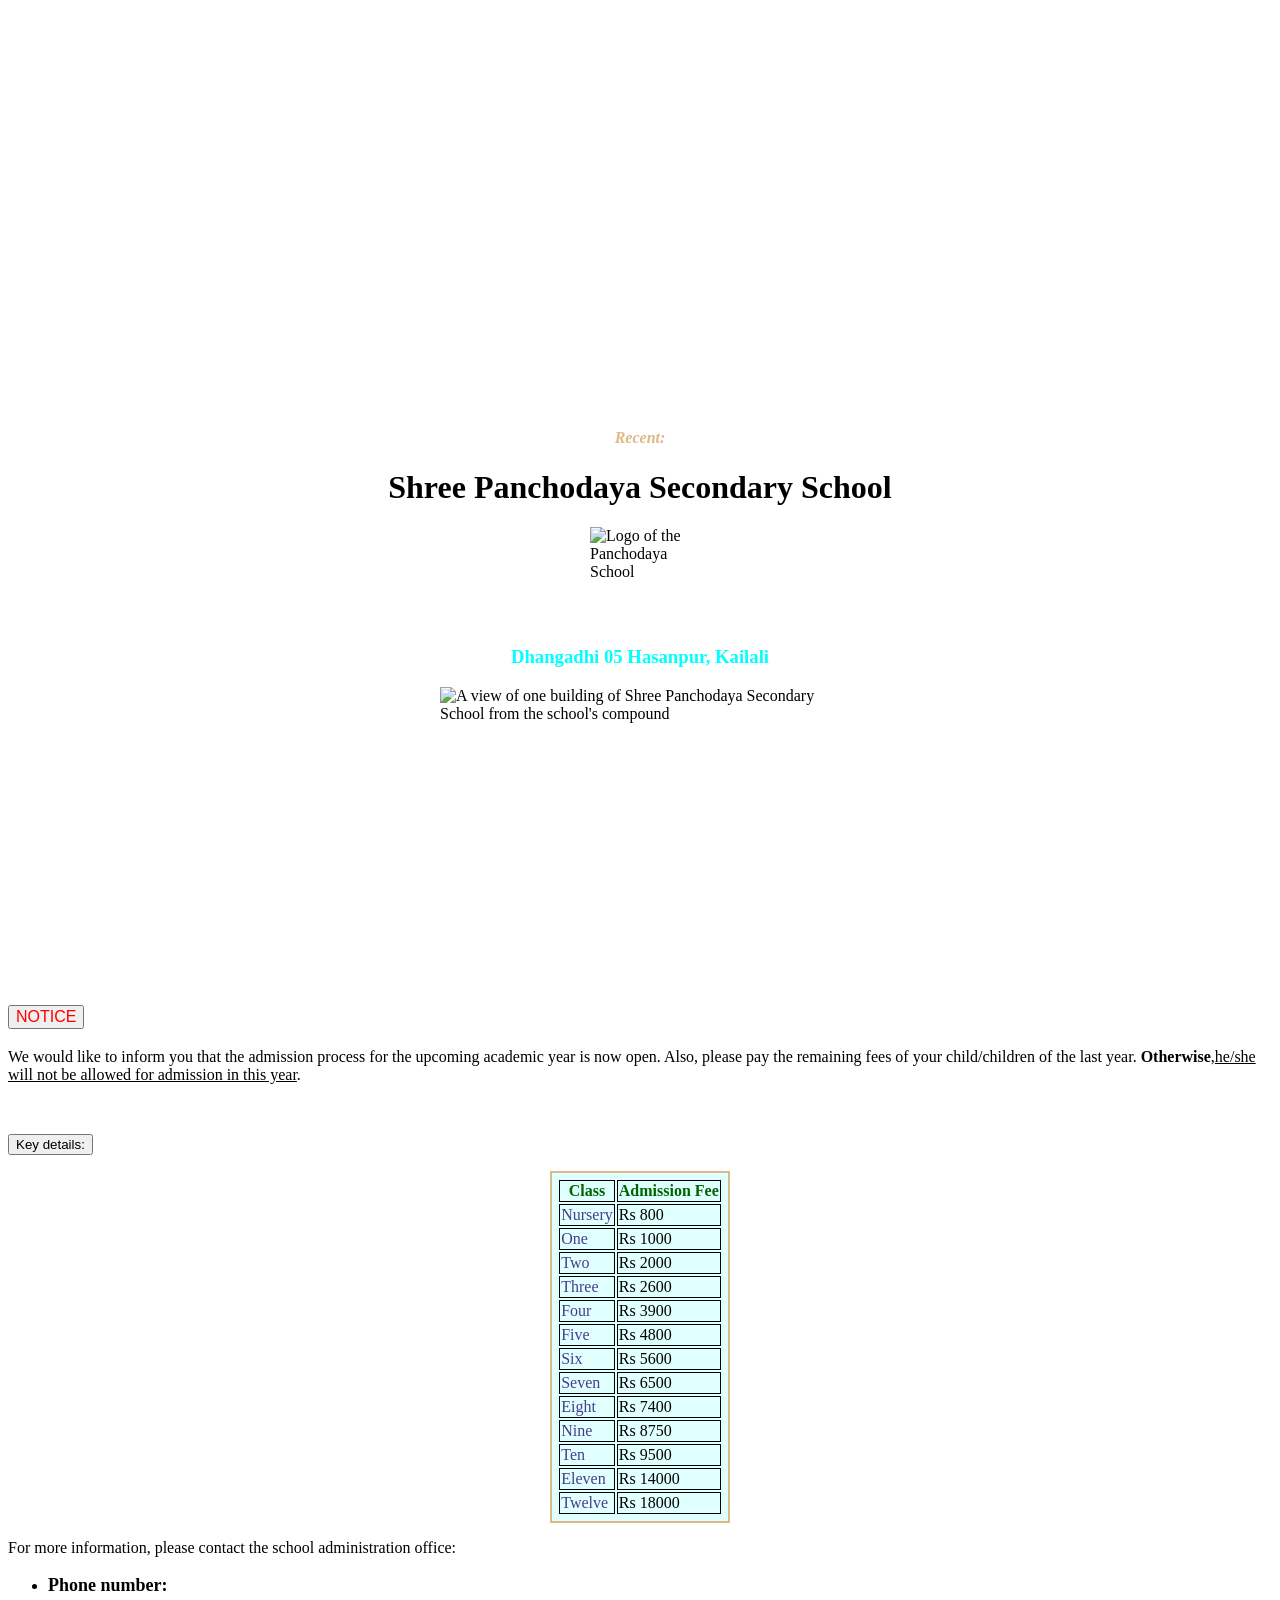
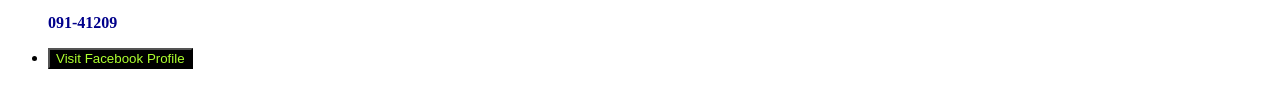
==== panchodaya.html @ 5761ccb6 "first commit" ====
<!DOCTYPE html>
<html>
    <head>
        <title> Panchodaya:Admission Open</title>
    <link rel = "stylesheet" href = "style.css">
</head>
    <body>
        <div class="slider"></div>
<h4> Recent:</h4>
<h1> Shree Panchodaya Secondary School </h1>
<img src="logo.png" alt="Logo of the Panchodaya School" class="Logo" >
<h3 class="Address"> Dhangadhi 05 Hasanpur, Kailali </h3>
<img src = "compound.png" alt = "A view of one building of Shree Panchodaya Secondary School from the school's compound" class="Compound" >
<h3 class="Notice"> <button>NOTICE </button></h3>
<p> We would like to inform you that the admission process for the upcoming academic year is now open. Also, please pay the remaining fees of your child/children of the last year. <strong>Otherwise</strong>,<u>he/she will not be allowed for admission in this year</u>.
</p> <br>
<p class="Key"> <button>Key details:</button> <br>
<table>
    <tr>
        <th>Class</th>
        <th>Admission Fee</th>
    </tr>
    <tr>
        <td>Nursery</td>
        <td>Rs 800</td>
    </tr>
    <tr>
        <td>One</td>
        <td>Rs 1000</td>
    </tr>
    <tr>
        <td>Two</td>
        <td>Rs 2000</td>
    </tr>
    <tr>
        <td>Three</td>
        <td>Rs 2600</td>
    </tr>
    <tr>
        <td>Four</td>
        <td>Rs 3900</td>
    </tr>
    <tr>
        <td>Five</td>
        <td>Rs 4800</td>
    </tr>
    <tr>
        <td>Six</td>
        <td>Rs 5600</td>
    </tr>
    <tr>
        <td>Seven</td>
        <td>Rs 6500</td>
    </tr>
    <tr>
        <td>Eight</td>
        <td>Rs 7400</td>
    </tr>
    <tr>
        <td>Nine</td>
        <td>Rs 8750</td>
    </tr>
    <tr>
        <td>Ten</td>
        <td>Rs 9500</td>
    </tr>
    <tr>
        <td>Eleven</td>
        <td>Rs 14000</td>
    </tr>
    <tr>
        <td>Twelve</td>
        <td>Rs 18000</td>
    </tr>
</table></p>
<p class="Info"> For more information, please contact the school administration office: <br> 
<ul>
<li> <p class="Number">Phone number:</p> <p class="Phone">091-41209</p></li>
<li>
<a href = "https://www.facebook.com/profile.php?id=61563397560438" target="_blank"> <button>Visit Facebook Profile</button> </a>
</li>
</ul>
</p>
</body>
</html>
---- style.css ----
h4 {
    color: burlywood;
    text-align: center;
    font-style: oblique;
}
h1 {
    color: black;
    font-weight: bolder;
    text-align: center;
}
.Address {
    text-align: center;
    color: aqua;
}
.Notice button {
    font-size: medium;
    color: red;
}
table {
    border: 2px solid burlywood;
    width: max-content;
    background-color: lightcyan;
    padding: 5px;
    margin: auto;
}
table tr th, table tr td {
    border: 1px solid black;
}
table tr th {
    color: darkgreen;
}
table tr td:first-child {
    color:darkslateblue;
}
.Phone {
    color: darkblue;
    font-weight: bold;
}
a button {
    color: greenyellow;
    background-color: black;
}
.Number {
    font-weight: bold;
    font-size: large;
}
.Logo {
    display: block;
    margin:auto;
    width: 100px;
    height: 100px;
}
.Compound {
    display: block;
    margin: auto;
    width: 400px;
    height: 300px;
}
.slider {
  width: 100%;
  height: 400px;
  background-size: cover;
  background-position: center;
  animation: slide 12s infinite;
}

@keyframes slide {
  0%   { background-image: url(); }
  33%  { background-image: url(); }
  66%  { background-image: url(); }
  100% { background-image: url(); }
}
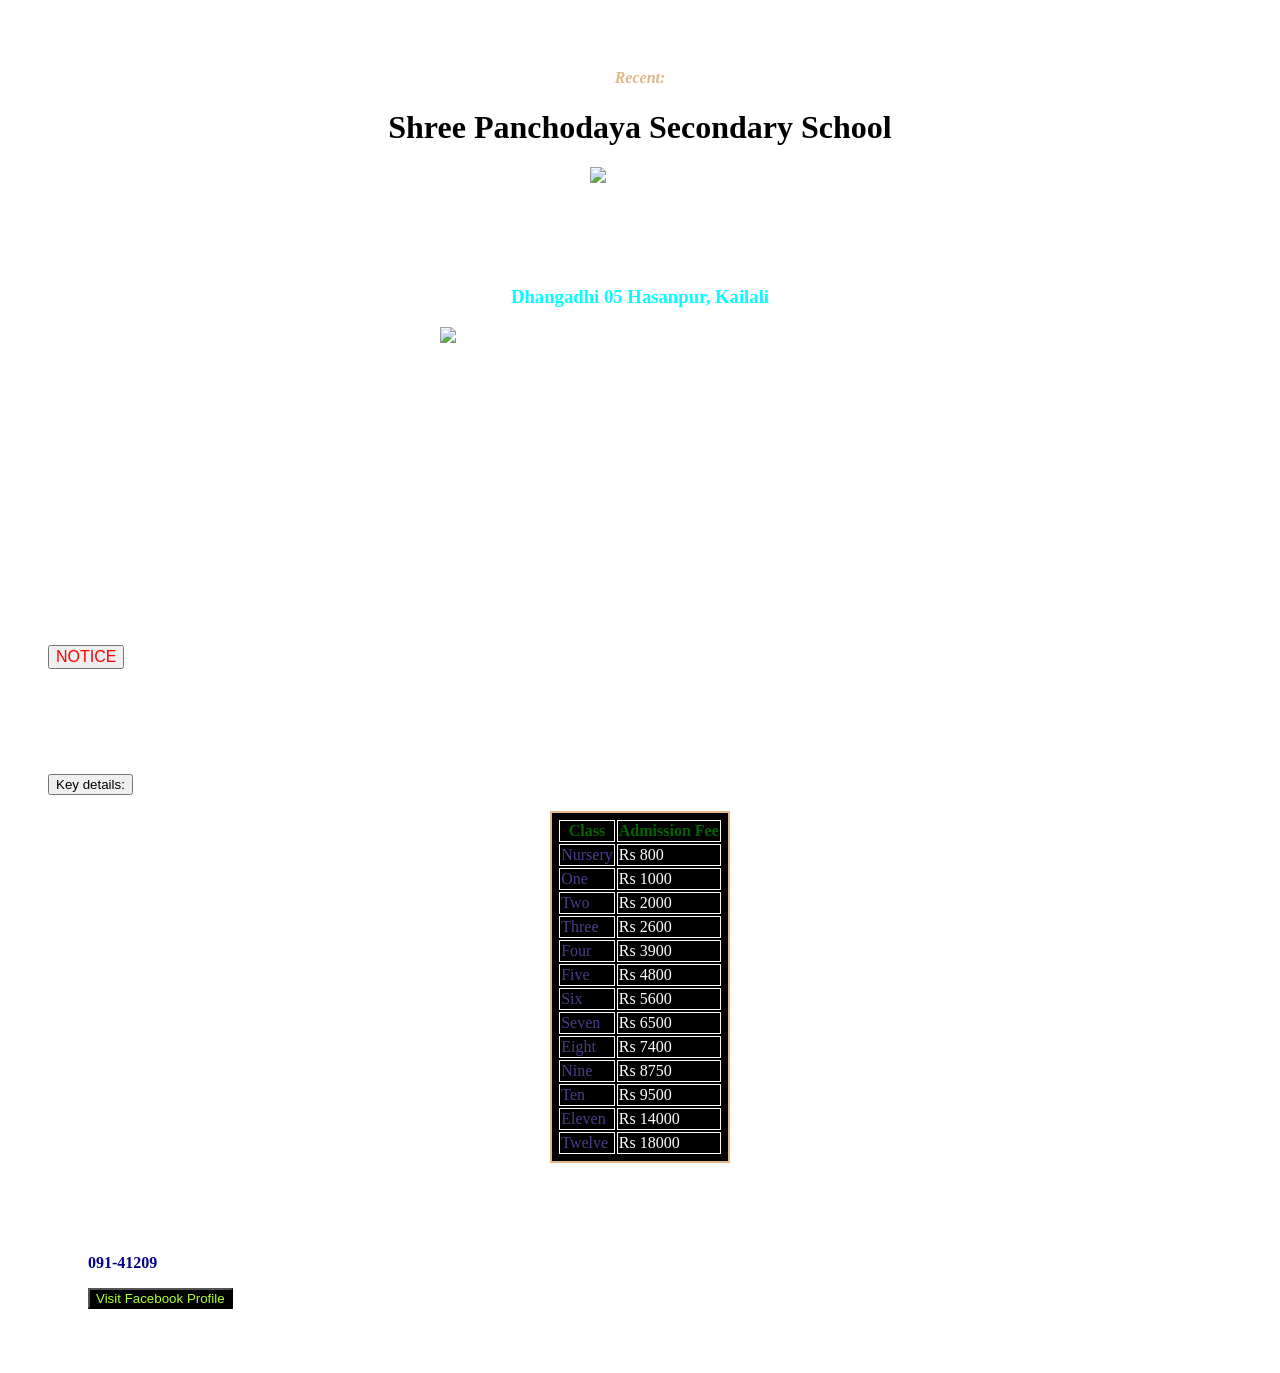
==== commit 600397fe: "Added pics+ slideshow+ simple java Co-authored-by: Copilot <copilot@github.com>" ====
--- a/panchodaya.html
+++ b/panchodaya.html
@@ -3,14 +3,20 @@
     <head>
         <title> Panchodaya:Admission Open</title>
     <link rel = "stylesheet" href = "style.css">
+    <script src="script.js"></script>
 </head>
     <body>
-        <div class="slider"></div>
+        <div class="slider">
+          <div class="slide" id="slide1"></div>
+          <div class="slide" id="slide2"></div>
+          <div class="slide" id="slide3"></div>
+        </div>
+        <div class="content">
 <h4> Recent:</h4>
 <h1> Shree Panchodaya Secondary School </h1>
-<img src="logo.png" alt="Logo of the Panchodaya School" class="Logo" >
+<img src="C:\Users\Acer\OneDrive\Pictures\Screenshots\Screenshot 2026-04-16 142736.png" alt="Logo of the Panchodaya School" class="Logo" >
 <h3 class="Address"> Dhangadhi 05 Hasanpur, Kailali </h3>
-<img src = "compound.png" alt = "A view of one building of Shree Panchodaya Secondary School from the school's compound" class="Compound" >
+<img src = "C:\Users\Acer\OneDrive\Pictures\Screenshots\Screenshot 2026-04-15 231300.png" alt = "A view of one building of Shree Panchodaya Secondary School from the school's compound" class="Compound" >
 <h3 class="Notice"> <button>NOTICE </button></h3>
 <p> We would like to inform you that the admission process for the upcoming academic year is now open. Also, please pay the remaining fees of your child/children of the last year. <strong>Otherwise</strong>,<u>he/she will not be allowed for admission in this year</u>.
 </p> <br>
@@ -81,5 +87,6 @@
 </li>
 </ul>
 </p>
+</div>
 </body>
 </html>
--- a/style.css
+++ b/style.css
@@ -1,5 +1,5 @@
 h4 {
-    color: burlywood;
+    color: burlywood; /* I didn't knew that i can even comment on CSS 🙂 */
     text-align: center;
     font-style: oblique;
 }
@@ -19,12 +19,12 @@
 table {
     border: 2px solid burlywood;
     width: max-content;
-    background-color: lightcyan;
+    background-color: rgb(0, 0, 0);
     padding: 5px;
     margin: auto;
 }
 table tr th, table tr td {
-    border: 1px solid black;
+    border: 1px solid rgb(255, 251, 251);
 }
 table tr th {
     color: darkgreen;
@@ -57,16 +57,41 @@
     height: 300px;
 }
 .slider {
+  position: relative;
   width: 100%;
   height: 400px;
+}
+
+.slide {
+  position: absolute;
+  width: 100%;
+  height: 100%;
   background-size: cover;
   background-position: center;
-  animation: slide 12s infinite;
+  opacity: 0;
+}
+#slide1 { background-image: url("image1.jpg"); animation: fade 30s infinite 0s; z-index: 3; }
+#slide2 { background-image: url("image2.jpg"); animation: fade 30s infinite 10s; z-index: 2; }
+#slide3 { background-image: url("image3.jpg"); animation: fade 30s infinite 20s; z-index: 1; }
+@keyframes fade {
+  0%   { opacity: 1; }
+  30%  { opacity: 1; }
+  33%  { opacity: 0; }
+  100% { opacity: 0; }
+}
+.slider {
+  position: fixed;        /* stays in place while scrolling, idk what I'm saying..*/
+  top: 0;
+  left: 0;
+  width: 100%;
+  height: 100%;
+  z-index: -1;            /* sends it behind everything i think,, as i have already used this above once a time*/
+  filter: blur(3px) brightness(0.5);  /* blurry and little bit dark */
+}
+.content {
+  position: relative;
+  z-index: 1;            /* sits on top of the slider */
+  color: white;          /* text is visible on the dark background */
+  padding: 40px;
 }
 
-@keyframes slide {
-  0%   { background-image: url(); }
-  33%  { background-image: url(); }
-  66%  { background-image: url(); }
-  100% { background-image: url(); }
-}
